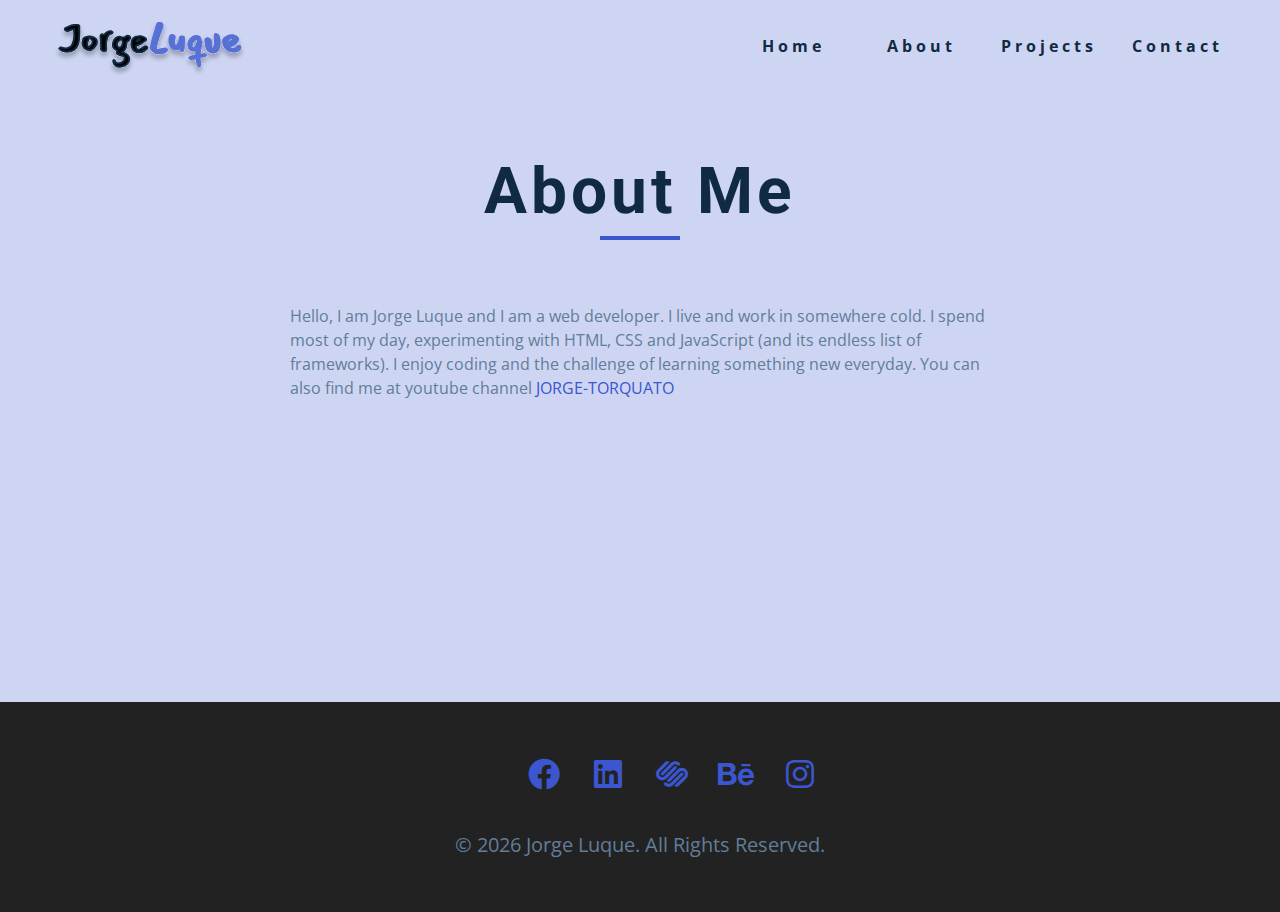
==== about.html @ eb59e5ac "first commit" ====
<!DOCTYPE html>
<html lang="en">
  <head>
    <meta charset="UTF-8" />
    <meta name="viewport" content="width=device-width, initial-scale=1.0" />
    <title>Jorge Luque || About</title>
    <link
      rel="stylesheet"
      href="./fontawesome-free-5.12.1-web/css/all.min.css"
    />
      <!-- favicon -->
    <link rel="stylesheet" href="./images/favicon.ico" />
    <!-- css -->
    <link rel="stylesheet" href="./css/styles.css" />
  </head>

  <body>
    <!-- navbar -->
    <nav class="nav" id="nav">
      <div class="nav-center">
        <!-- nav header -->
        <div class="nav-header">
          <img src="./images/BlueLuque.svg" class="nav-logo" alt="" />
          <button class="nav-btn" id="nav-btn">
            <i class="fas fa-bars"></i>
          </button>
        </div>
        <!-- nav links -->
        <ul class="nav-links">
          <li><a href="index.html">home</a></li>
          <li><a href="about.html">about</a></li>
          <li><a href="projects.html">projects</a></li>
          <li><a href="contact.html">contact</a></li>
        </ul>
      </div>
    </nav>
    <!-- end of navbar -->
    <!-- sidebar -->
    <aside class="sidebar" id="sidebar">
      <div>
        <button id="close-btn" class="close-btn">
          <i class="fas fa-times"></i>
        </button>
        <ul class="sidebar-links">
          <li><a href="index.html">home</a></li>
          <li><a href="about.html">about</a></li>
          <li><a href="projects.html">projects</a></li>
          <li><a href="contact.html">contact</a></li>
        </ul>
        <ul class="social-icons">
          <!-- single item -->
          <li>
            <a href="https://www.twitter.com" class="social-icon">
              <i class="fab fa-facebook"></i>
            </a>
          </li>
          <!-- end of single item -->
          <!-- single item -->
          <li>
            <a href="https://www.twitter.com" class="social-icon">
              <i class="fab fa-linkedin"></i>
            </a>
          </li>
          <!-- end of single item -->
          <!-- single item -->
          <li>
            <a href="https://www.twitter.com" class="social-icon">
              <i class="fab fa-squarespace"></i>
            </a>
          </li>
          <!-- end of single item -->
          <!-- single item -->
          <li>
            <a href="https://www.twitter.com" class="social-icon">
              <i class="fab fa-behance"></i>
            </a>
          </li>
          <!-- end of single item -->
          <!-- single item -->
          <li>
            <a href="https://www.twitter.com" class="social-icon">
              <i class="fab fa-instagram"></i>
            </a>
          </li>
          <!-- end of single item -->
        </ul>
      </div>
    </aside>
    <!-- end of sidebar -->

    <section class="section single-page">
      <!-- section title -->
      <div class="section-title">
        <h1>about me</h1>
        <div class="underline"></div>
      </div>
      <!-- end of section title -->
      <div class="section-center page-info">
        <!-- about page -->
        <p>
          Hello, I am Jorge Luque and I am a web developer. I live and work in
          somewhere cold. I spend most of my day, experimenting with HTML, CSS
          and JavaScript (and its endless list of frameworks). I enjoy coding
          and the challenge of learning something new everyday. You can also
          find me at youtube channel
          <a href="https://www.youtube.com/channel/UC8ZGrEHG-75kCdhlR4VuGVg" target="_blank">Jorge-Torquato</a>
        </p>

    </section>

    <!-- footer -->
    <footer class="footer">
      <ul class="social-icons">
        <!-- single item -->
        <li>
          <a href="https://www.twitter.com" class="social-icon">
            <i class="fab fa-facebook"></i>
          </a>
        </li>
        <!-- end of single item -->
        <!-- single item -->
        <li>
          <a href="https://www.twitter.com" class="social-icon">
            <i class="fab fa-linkedin"></i>
          </a>
        </li>
        <!-- end of single item -->
        <!-- single item -->
        <li>
          <a href="https://www.twitter.com" class="social-icon">
            <i class="fab fa-squarespace"></i>
          </a>
        </li>
        <!-- end of single item -->
        <!-- single item -->
        <li>
          <a href="https://www.twitter.com" class="social-icon">
            <i class="fab fa-behance"></i>
          </a>
        </li>
        <!-- end of single item -->
        <!-- single item -->
        <li>
          <a href="https://www.twitter.com" class="social-icon">
            <i class="fab fa-instagram"></i>
          </a>
        </li>
        <!-- end of single item -->
      </ul>

      <p>&copy; <span id="date"></span> Jorge Luque. All rights reserved.</p>
    </footer>
    <script src="./js/app.js"></script>
  </body>
</html>
---- css/styles.css ----
/*
=============== 
Fonts
===============
*/
@import url("https://fonts.googleapis.com/css?family=Open+Sans|Roboto:400,700&display=swap");

/*
=============== 
Variables
===============
*/

:root {
  /* dark shades of primary color*/
  --clr-primary-1: hsl(229, 55%, 21%);
  --clr-primary-2: hsl(229, 55%, 29%);
  --clr-primary-3: hsl(228, 55%, 37%);
  --clr-primary-4: hsl(228, 55%, 45%);
  /* primary/main color */
  --clr-primary-5: hsl(229, 60%, 52%);
  /* lighter shades of primary color */
  --clr-primary-6: hsl(228, 60%, 59%);
  --clr-primary-7: hsl(229, 60%, 67%);
  --clr-primary-8: hsl(229, 61%, 74%);
  --clr-primary-9: hsl(229, 61%, 81%);
  --clr-primary-10: hsl(229, 61%, 88%);
  /* darkest grey - used for headings */
  --clr-grey-1: hsl(209, 61%, 16%);
  --clr-grey-2: hsl(211, 39%, 23%);
  --clr-grey-3: hsl(209, 34%, 30%);
  --clr-grey-4: hsl(209, 28%, 39%);
  /* grey used for paragraphs */
  --clr-grey-5: hsl(210, 22%, 49%);
  --clr-grey-6: hsl(209, 23%, 60%);
  --clr-grey-7: hsl(211, 27%, 70%);
  --clr-grey-8: hsl(210, 31%, 80%);
  --clr-grey-9: hsl(212, 33%, 89%);
  --clr-grey-10: hsl(210, 36%, 96%);
  --clr-white: #fff;
  --ff-primary: "Roboto", sans-serif;
  --ff-secondary: "Open Sans", sans-serif;
  --transition: all 0.3s linear;
  --spacing: 0.25rem;
  --radius: 0.5rem;
  --light-shadow: 0 5px 15px rgba(0, 0, 0, 0.1);
  --dark-shadow: 0 5px 15px rgba(0, 0, 0, 0.2);
  --max-width: 1170px;
}
/*
=============== 
Global Styles
===============
*/

*,
::after,
::before {
  margin: 0;
  padding: 0;
  box-sizing: border-box;
}
body {
  font-family: var(--ff-secondary);
  background: var(--clr-white);
  color: var(--clr-grey-1);
  line-height: 1.5;
  font-size: 0.875rem;
}
ul {
  list-style-type: none;
}
a {
  text-decoration: none;
}
img:not(.nav-logo) {
  width: 100%;
  display: block;
}

h1,
h2,
h3,
h4 {
  letter-spacing: var(--spacing);
  text-transform: capitalize;
  line-height: 1.25;
  margin-bottom: 0.75rem;
  font-family: var(--ff-primary);
}
h1 {
  font-size: 3rem;
}
h2 {
  font-size: 2rem;
}
h3 {
  font-size: 1.25rem;
}
h4 {
  font-size: 0.875rem;
}
p {
  margin-bottom: 1.25rem;
  color: var(--clr-grey-5);
}
@media screen and (min-width: 800px) {
  h1 {
    font-size: 4rem;
  }
  h2 {
    font-size: 2.5rem;
  }
  h3 {
    font-size: 1.75rem;
  }
  h4 {
    font-size: 1rem;
  }
  body {
    font-size: 1rem;
  }
  h1,
  h2,
  h3,
  h4 {
    line-height: 1;
  }
}
/*  global classes */

.btn {
  text-transform: uppercase;
  background: var(--clr-primary-5);
  color: var(--clr-primary-1);
  padding: 0.375rem 0.75rem;
  letter-spacing: var(--spacing);
  display: inline-block;
  font-weight: 700;
  -webkit-transition: var(--transition);
  transition: var(--transition);
  font-size: 0.875rem;
  border: 2px solid transparent;
  cursor: pointer;
  box-shadow: 0 1px 3px rgba(0, 0, 0, 0.2);
  border-radius: var(--radius);
}
.btn:hover {
  color: var(--clr-primary-1);
  background: var(--clr-primary-7);
}
/* section */
.section {
  padding: 5rem 0;
}

.section-center {
  width: 90vw;
  margin: 0 auto;
  max-width: 1170px;
}
@media screen and (min-width: 992px) {
  .section-center {
    width: 95vw;
  }
}
/* added during recording */
.underline {
  width: 5rem;
  height: 0.25rem;
  margin-bottom: 1.25rem;
  background: var(--clr-primary-5);
  margin-left: auto;
  margin-right: auto;
}
.section-title {
  margin-bottom: 4rem;
  text-align: center;
}
.bg-grey {
  background: var(--clr-grey-10);
}
/*
=============== 
Navbar
===============
*/
.nav-links {
  display: none;
}
.nav {
  height: 5rem;
  padding: 1rem;
  display: grid;
  -webkit-box-align: center;
  align-items: center;
  -webkit-transition: var(--transition);
  transition: var(--transition);
}
.nav-center {
  width: 100%;
  max-width: 1170px;
  margin: 0 auto;
}
.nav-header {
  display: grid;
  grid-template-columns: auto 1fr;
  -webkit-box-align: center;
  align-items: center;
}
.nav-btn {
  background: transparent;
  border-color: transparent;
  color: var(--clr-primary-5);
  font-size: 2rem;
  cursor: pointer;
  justify-self: end;
}
@media screen and (min-width: 992px) {
  .nav {
    background: var(--clr-primary-10);
  }
  .nav-btn {
    display: none;
  }
  .nav-links {
    display: grid;
    grid-template-columns: repeat(4, 1fr);
    justify-items: center;
    -webkit-column-gap: 2rem;
    -moz-column-gap: 2rem;
    column-gap: 2rem;
    justify-self: end;
  }
  .nav-links a {
    text-transform: capitalize;
    color: var(--clr-grey-1);
    font-weight: bold;
    letter-spacing: var(--spacing);
    -webkit-transition: var(--transition);
    transition: var(--transition);
  }
  .nav-links a:hover {
    color: var(--clr-primary-5);
  }
  .nav-center {
    display: grid;
    grid-template-columns: auto 1fr;
    -webkit-box-align: center;
    align-items: center;
  }
}
/*
=============== 
Sidebar
===============
*/
.sidebar {
  position: fixed;
  top: 0;
  left: 0;
  width: 100%;
  height: 100%;
  background: var(--clr-grey-10);
  z-index: 10;
  display: grid;
  place-items: center;
  -webkit-transition: var(--transition);
  transition: var(--transition);
  -webkit-transform: translateX(-100%);
  transform: translateX(-100%);
}
.show-sidebar {
  -webkit-transform: translateX(0);
  transform: translateX(0);
}
.sidebar-links {
  text-align: center;
}
.sidebar-links a {
  font-size: 2rem;
  text-transform: capitalize;
  -webkit-transition: var(--transition);
  transition: var(--transition);
  color: var(--clr-grey-5);
  letter-spacing: var(--spacing);
  display: inline-block;
  margin-bottom: 1.5rem;
}
.sidebar-links a:hover {
  color: var(--clr-primary-5);
  border-left: 1rem solid var(--clr-primary-5);
  padding-left: 2rem;
}
.social-icons {
  display: grid;
  margin-top: 3rem;
  width: 20rem;
  grid-template-columns: repeat(5, 1fr);
  justify-items: center;
  margin-left: 4rem;
}
.social-icon {
  font-size: 2rem;
  color: var(--clr-grey-4);
  -webkit-transition: var(--transition);
  transition: var(--transition);
  display: block;
}
.social-icon:hover {
  color: var(--clr-primary-5);

  -webkit-transform: translateY(-15%);

  transform: translateY(-15%);
}
.close-btn {
  position: absolute;
  top: 1rem;
  right: 1rem;
  font-size: 3rem;
  background: transparent;
  border: transparent;
  -webkit-transition: var(--transition);
  transition: var(--transition);
  color: #bb2525;
  cursor: pointer;
}
.close-btn:hover {
  color: #e66b6b;
  -webkit-transform: scale(1.2);
  transform: scale(1.2);
}
/* fixed navbar */
.navbar-fixed {
  position: fixed;
  top: 0;
  left: 0;
  width: 100%;
  background: var(--clr-white);
  z-index: 2;
  box-shadow: var(--light-shadow);
}
/*
=============== 
Hero
===============
*/
/* underline added to globals */
.hero .underline {
  margin-bottom: 0.5rem;
  margin-left: 0;
}
.hero-img {
  display: none;
}
.hero {
  background: var(--clr-primary-10);
}
.hero-center {
  min-height: calc(100vh - 5rem);
  display: grid;
  place-items: center;
}
.hero-info h4 {
  color: var(--clr-grey-5);
}
.hero-icons {
  justify-items: start;
}
.hero-icon {
  color: var(--clr-grey-1);
}
.hero-btn {
  margin-top: 1.25rem;
}
.hero-photo {
  max-width: 25rem;
  max-height: 30rem;
  -o-object-fit: cover;
  object-fit: cover;
  border-radius: var(--radius);
  position: relative;
}
@media screen and (min-width: 992px) {
  .hero-img {
    display: block;
    position: relative;
  }
  .hero-center {
    grid-template-columns: repeat(2, 1fr);
  }

  .hero-img::before,
  .about-img::before {
    content: "";
    position: absolute;
    width: 100%;
    height: 100%;
    border: 0.25rem solid var(--clr-primary-5);
    top: 2rem;
    right: -2rem;
    border-radius: var(--radius);
  }
}
/*
=============== 
About
===============
*/
/* section title added to globals */

.about-title {
  text-align: left;
  margin-bottom: 2rem;
}
.about-title .underline {
  margin-left: 0;
}
.about-center {
  display: grid;
  gap: 3rem 2rem;
}
.about-img {
  justify-self: center;
}
@media screen and (min-width: 992px) {
  .about-center {
    grid-template-columns: 1fr 1fr;
  }
  .about-img {
    position: relative;
  }
  .about-img::before {
    left: -2rem;
  }
  .about-info {
    align-self: center;
  }
}
/*
=============== 
Services
===============
*/
.service {
  background: var(--clr-white);
  padding: 3rem 1.5rem;
  margin-bottom: 2rem;
  border-radius: var(--radius);
  text-align: center;
  -webkit-transition: var(--transition);
  transition: var(--transition);
}
.service-icon {
  font-size: 2rem;
  margin-bottom: 1.5rem;
}
.service .underline {
  width: 3rem;
  height: 0.12rem;
  -webkit-transition: var(--transition);
  transition: var(--transition);
}
.service p {
  -webkit-transition: var(--transition);
  transition: var(--transition);
}
.service:hover {
  background: var(--clr-primary-5);
  color: var(--clr-white);
}
.service:hover p {
  color: var(--clr-white);
}
.service:hover .underline {
  background: var(--clr-white);
}

@media screen and (min-width: 676px) {
  .services-center {
    display: grid;
    grid-template-columns: 1fr 1fr;
    -webkit-column-gap: 2rem;
    -moz-column-gap: 2rem;
    column-gap: 2rem;
  }
}
@media screen and (min-width: 992px) {
  .services-center {
    grid-template-columns: repeat(3, 1fr);
  }
}
/*
=============== 
Projects
===============
*/
.projects-text {
  width: 85vw;
  max-width: 30rem;
  margin: 0 auto;
}
.project {
  position: relative;
  background: var(--clr-primary-5);
  border-radius: var(--radius);
  margin-bottom: 2rem;
}
.project-info {
  text-align: center;
  color: var(--clr-white);
  position: absolute;
  top: 50%;
  left: 50%;
  -webkit-transform: translate(-50%, -50%);
  transform: translate(-50%, -50%);
  -webkit-transition: var(--transition);
  transition: var(--transition);
  opacity: 0;
}
.project-info p {
  text-transform: capitalize;
  color: var(--clr-white);
}
.project:hover .project-info {
  opacity: 1;
}
.project-img {
  -webkit-transition: var(--transition);
  transition: var(--transition);
  border-radius: var(--radius);
  height: 15rem;
  -o-object-fit: cover;
  object-fit: cover;
}
.project:hover .project-img {
  opacity: 0.1;
}
.project::after {
  content: "";
  position: absolute;
  top: 0;
  left: 0;
  width: 100%;
  height: 100%;
  border: 0.25rem solid var(--clr-white);
  border-radius: var(--radius);
  -webkit-transition: var(--transition);
  transition: var(--transition);
  opacity: 0;
}
.project:hover::after {
  opacity: 1;
  -webkit-transform: scale(0.8);
  transform: scale(0.8);
}
@media screen and (min-width: 676px) {
  .projects-center {
    display: grid;
    grid-template-columns: 1fr 1fr;
    -webkit-column-gap: 2rem;
    -moz-column-gap: 2rem;
    column-gap: 2rem;
  }
}
@media screen and (min-width: 992px) {
  .projects-center {
    grid-template-columns: repeat(3, 1fr);
  }
}
@media screen and (min-width: 1170px) {
  .projects-center {
    grid-template-rows: 200px 200px;
    gap: 1rem;
    grid-template-areas:
      "a b b"
      "a c d";
  }
  .project-img {
    height: 100%;
  }
  .project {
    height: 100%;
  }
  .project-1 {
    grid-area: a;
  }
  .project-2 {
    grid-area: b;
  }
  .project-3 {
    grid-area: c;
  }
  .project-4 {
    grid-area: d;
  }
}
/*
=============== 
Connect
===============
*/
.connect {
  min-height: 40vh;
  position: relative;
  padding: 10rem 0 5rem 0;
  margin: 5rem 0;
}
.video-container {
  position: absolute;
  top: 0;
  left: 0;
  width: 100%;
  height: 100%;
  -o-object-fit: cover;
  object-fit: cover;
  z-index: -2;
}
.connect::after {
  content: "";
  position: absolute;
  top: 0;
  left: 0;
  width: 100%;
  height: 100%;
  background: var(--clr-white);
  opacity: 0.7;
  z-index: -1;
}
.connect {
  display: grid;
  place-items: center;
  -webkit-clip-path: polygon(
    25% 0%,
    75% 0%,
    100% 50%,
    75% 100%,
    25% 100%,
    0% 50%
  );
  clip-path: polygon(25% 0%, 75% 0%, 100% 50%, 75% 100%, 25% 100%, 0% 50%);
}
.video-banner .section-title {
  margin-bottom: 2rem;
}
.video-text {
  max-width: 30rem;
}
.video-banner {
  background: var(--clr-primary-10);
  padding: 3rem 5rem 12rem 5rem;
  text-align: center;
  -webkit-clip-path: polygon(
    0% 0%,
    100% 0%,
    100% 75%,
    75% 75%,
    75% 100%,
    50% 75%,
    0% 75%
  );
  clip-path: polygon(
    0% 0%,
    100% 0%,
    100% 75%,
    75% 75%,
    75% 100%,
    50% 75%,
    0% 75%
  );
}
/*
=============== 
Skills
===============
*/
@media screen and (min-width: 678px) {
  .skills-center {
    display: grid;
    grid-template-columns: 1fr 1fr;
    -webkit-column-gap: 2rem;
    -moz-column-gap: 2rem;
    column-gap: 2rem;
  }
}
.skills {
  background: var(--clr-primary-9);
}
.skills h3 {
  margin: 1.5rem 0;
  color: var(--clr-primary-1);
}
.skill {
  margin-bottom: 1.25rem;
}
.skill p {
  margin-bottom: 0.5rem;
  text-transform: capitalize;
  color: var(--clr-primary-1);
}
.skill-container {
  background: var(--clr-white);
  height: 1rem;
  width: 100%;
  border-radius: var(--radius);
  position: relative;
}
.skill-value {
  position: absolute;
  top: 0;
  left: 0;
  background: var(--clr-primary-5);
  height: 100%;
  width: 50%;
  border-radius: var(--radius);
}
.value-70 {
  width: 70%;
}
.value-80 {
  width: 80%;
}
.skill-text {
  position: absolute;
  top: -2rem;
  left: 50%;
  -webkit-transform: translateX(-50%);
  transform: translateX(-50%);
}
.skill-text-70 {
  left: 70%;
}
.skill-text-80 {
  left: 80%;
}
/*
=============== 
Timeline
===============
*/
.timeline-center {
  width: 80vw;
  max-width: 40rem;
}
.timeline-item {
  border-top: 2px dashed var(--clr-primary-5);
  margin: 0;
  padding: 4rem 2rem;
  position: relative;
}
.timeline p {
  margin-bottom: 0;
}
.timeline-item:nth-child(even) {
  border-left: 2px dashed var(--clr-primary-5);
  border-top-left-radius: 2rem;
  border-bottom-left-radius: 2rem;
  margin-right: 2rem;
  padding-right: 0;
}
.timeline-item:nth-child(odd) {
  border-right: 2px dashed var(--clr-primary-5);
  border-top-right-radius: 2rem;
  border-bottom-right-radius: 2rem;
  margin-left: 2rem;
  padding-left: 0;
}
.timeline-item:first-child {
  border-top: none;
  border-top-right-radius: 0;
}
.timeline-item:last-child {
  border-bottom-left-radius: 0;
}
.number {
  position: absolute;
  top: 50%;
  -webkit-transform: translate(-50%, -50%);
  transform: translate(-50%, -50%);
  margin-bottom: 0;
  background: var(--clr-primary-5);
  width: 2rem;
  height: 2rem;
  border-radius: 50%;
  display: grid;
  place-items: center;
  color: var(--clr-primary-1);
  font-weight: bold;
}
.timeline-item:nth-child(even) .number {
  left: 0;
}
.timeline-item:nth-child(odd) .number {
  right: 0;
  -webkit-transform: translate(50%, -50%);
  transform: translate(50%, -50%);
}
/*
=============== 
Blog
===============
*/
.blog {
  background: var(--clr-grey-10);
}
.card {
  height: 27rem;
  position: relative;
  -webkit-perspective: 1500px;
  perspective: 1500px;
}
.card-front {
  background: var(--clr-white);
}
.card-side {
  -webkit-backface-visibility: hidden;
  backface-visibility: hidden;
  -webkit-transition: all 2s linear;
  transition: all 2s linear;
  position: absolute;
  top: 0;
  left: 0;
  width: 100%;
  height: 100%;
  border-radius: var(--radius);
  -webkit-transform: translate3d(0, 0, 0);
  visibility: visible;
}
.card-back {
  background: var(--clr-primary-10);
  -webkit-transform: rotateY(180deg);
  transform: rotateY(180deg);
  display: grid;
  place-items: center;
}
.card:hover .card-front {
  -webkit-transform: rotateY(-180deg);
  transform: rotateY(-180deg);
}
.card:hover .card-back {
  -webkit-transform: rotateY(0);
  transform: rotateY(0);
}
.card-info {
  padding: 1rem 1.5rem;
}
.card-front img {
  height: 13rem;
  -o-object-fit: cover;
  object-fit: cover;
  border-top-left-radius: var(--radius);
  border-top-right-radius: var(--radius);
}
.card-footer {
  display: grid;
  grid-template-columns: auto 1fr;
  -webkit-box-align: center;
  align-items: center;
}
.card-footer img {
  width: 2rem;
  height: 2rem;
  -o-object-fit: cover;
  object-fit: cover;
  border-radius: 50%;
}
.card-footer p {
  margin-bottom: 0;
  text-transform: uppercase;
  justify-self: end;
  color: var(--clr-primary-5);
  font-size: 0.85rem;
}
.blog-center {
  display: grid;
  grid-template-columns: repeat(auto-fill, minmax(330px, 1fr));
  gap: 3rem 1rem;
}
/*
=============== 
Footer
===============
*/
.footer {
  padding-bottom: 2rem;
  background: #222;
  display: grid;
  place-items: center;
}
.footer .social-icons {
  margin-bottom: 2rem;
}
.footer .social-icon {
  color: var(--clr-primary-5);
}
.footer .social-icon:hover {
  color: var(--clr-primary-10);
}
.footer p {
  font-size: 1.25rem;
  text-transform: capitalize;
}
/*
=============== 
Single Page
===============
*/
.single-page {
  background: var(--clr-primary-10);
  min-height: calc(100vh - 5rem - 198px);
}
.page-info {
  max-width: 700px;
}
.page-info a {
  text-transform: uppercase;
  color: var(--clr-primary-5);
  -webkit-transition: var(--transition);
  transition: var(--transition);
}
.page-info a:hover {
  color: var(--clr-primary-1);
}
/*
=============== 
Products Page
===============
*/
.projects-hero {
  height: 40vh;
  background: var(--clr-primary-10);
  display: grid;
  place-items: center;
}
.projects-hero .section-title {
  margin-bottom: 0;
}
.single-project {
  background: var(--clr-grey-10);
  border-radius: var(--radius);
}
.project-container img {
  border-top-left-radius: var(--radius);
  border-top-right-radius: var(--radius);
}
.project-container {
  position: relative;
}
.project-icon {
  position: absolute;
  font-size: 1.75rem;
  bottom: 0;
  left: 50%;
  -webkit-transform: translate(-50%, 50%);
  transform: translate(-50%, 50%);
  width: 4rem;
  height: 4rem;
  display: grid;
  place-items: center;
  background: var(--clr-primary-5);
  border-radius: 50%;
  color: var(--clr-primary-1);
  border: 0.375rem solid var(--clr-grey-10);
}
.project-details {
  padding: 2rem 1.5rem;
}
.project-footer {
  display: grid;
  grid-template-columns: 1fr 1fr;
  color: var(--clr-primary-5);
}
.project-footer a {
  color: var(--clr-primary-5);
  text-transform: capitalize;
  -webkit-transition: var(--transition);
  transition: var(--transition);
  justify-self: end;
  font-weight: 600;
}
.project-footer a:hover {
  color: var(--clr-primary-1);
}
.projects-page-center {
  display: grid;
  grid-template-columns: repeat(auto-fill, minmax(330px, 1fr));
  gap: 3.5rem 2rem;
}
@media screen and (min-width: 1170px) {
  .projects-page-center {
    gap: 4rem 2rem;
  }
}
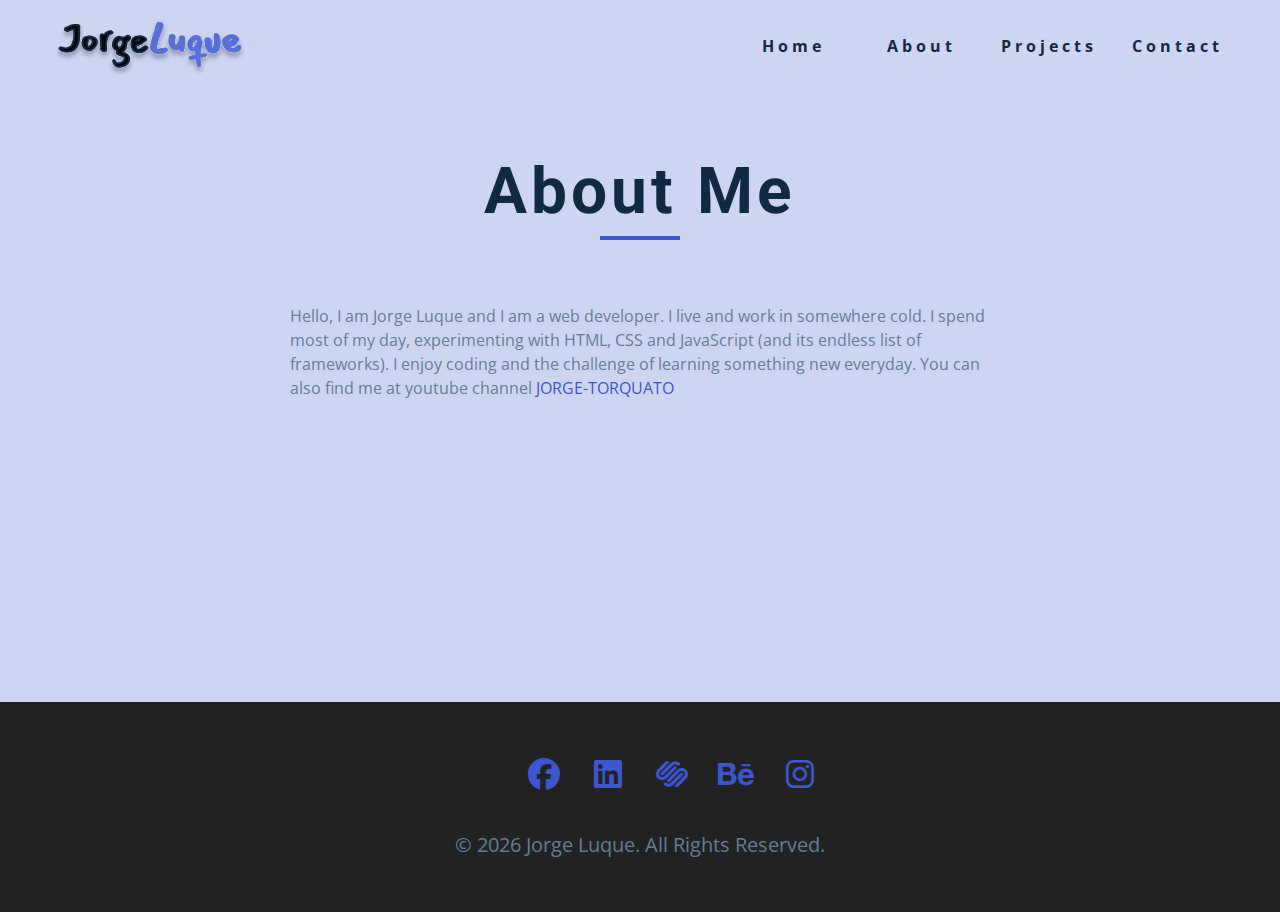
==== commit 42d18aaa: "fount awesome link" ====
--- a/about.html
+++ b/about.html
@@ -6,7 +6,7 @@
     <title>Jorge Luque || About</title>
     <link
       rel="stylesheet"
-      href="./fontawesome-free-5.12.1-web/css/all.min.css"
+      href="https://cdnjs.cloudflare.com/ajax/libs/font-awesome/6.2.1/css/all.min.css"
     />
       <!-- favicon -->
     <link rel="stylesheet" href="./images/favicon.ico" />
@@ -50,7 +50,7 @@
         <ul class="social-icons">
           <!-- single item -->
           <li>
-            <a href="https://www.twitter.com" class="social-icon">
+            <a href="https://www.facebook.com/jorgelm78" class="social-icon">
               <i class="fab fa-facebook"></i>
             </a>
           </li>
@@ -113,7 +113,7 @@
       <ul class="social-icons">
         <!-- single item -->
         <li>
-          <a href="https://www.twitter.com" class="social-icon">
+          <a href="https://www.facebook.com/jorgelm78" class="social-icon">
             <i class="fab fa-facebook"></i>
           </a>
         </li>
--- a/css/styles.css
+++ b/css/styles.css
@@ -3,7 +3,7 @@
 Fonts
 ===============
 */
-@import url("https://fonts.googleapis.com/css?family=Open+Sans|Roboto:400,700&display=swap");
+@import url('https://fonts.googleapis.com/css?family=Open+Sans|Roboto:400,700&display=swap');
 
 /*
 =============== 
@@ -38,8 +38,8 @@
   --clr-grey-9: hsl(212, 33%, 89%);
   --clr-grey-10: hsl(210, 36%, 96%);
   --clr-white: #fff;
-  --ff-primary: "Roboto", sans-serif;
-  --ff-secondary: "Open Sans", sans-serif;
+  --ff-primary: 'Roboto', sans-serif;
+  --ff-secondary: 'Open Sans', sans-serif;
   --transition: all 0.3s linear;
   --spacing: 0.25rem;
   --radius: 0.5rem;
@@ -180,6 +180,9 @@
 .bg-grey {
   background: var(--clr-grey-10);
 }
+.second-section {
+  padding-top: 1rem;
+}
 /*
 =============== 
 Navbar
@@ -393,7 +396,7 @@
 
   .hero-img::before,
   .about-img::before {
-    content: "";
+    content: '';
     position: absolute;
     width: 100%;
     height: 100%;
@@ -538,7 +541,7 @@
   opacity: 0.1;
 }
 .project::after {
-  content: "";
+  content: '';
   position: absolute;
   top: 0;
   left: 0;
@@ -574,8 +577,8 @@
     grid-template-rows: 200px 200px;
     gap: 1rem;
     grid-template-areas:
-      "a b b"
-      "a c d";
+      'a b b'
+      'a c d';
   }
   .project-img {
     height: 100%;
@@ -618,7 +621,7 @@
   z-index: -2;
 }
 .connect::after {
-  content: "";
+  content: '';
   position: absolute;
   top: 0;
   left: 0;
@@ -943,6 +946,8 @@
 .project-container img {
   border-top-left-radius: var(--radius);
   border-top-right-radius: var(--radius);
+  height: 200px;
+  object-fit: cover;
 }
 .project-container {
   position: relative;
@@ -966,6 +971,7 @@
 .project-details {
   padding: 2rem 1.5rem;
 }
+
 .project-footer {
   display: grid;
   grid-template-columns: 1fr 1fr;
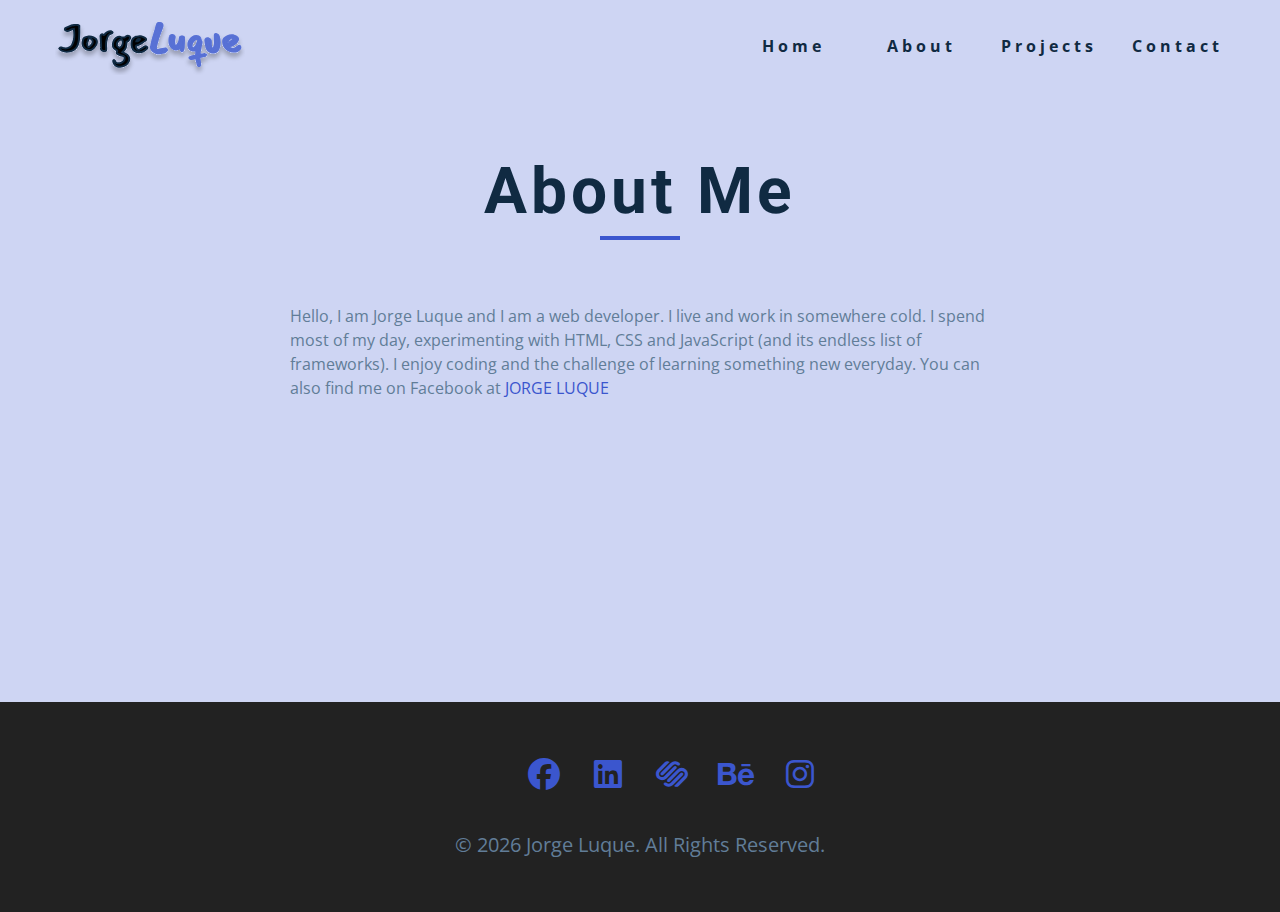
==== commit 6f20a8d4: "update about me FB" ====
--- a/about.html
+++ b/about.html
@@ -102,8 +102,8 @@
           somewhere cold. I spend most of my day, experimenting with HTML, CSS
           and JavaScript (and its endless list of frameworks). I enjoy coding
           and the challenge of learning something new everyday. You can also
-          find me at youtube channel
-          <a href="https://www.youtube.com/channel/UC8ZGrEHG-75kCdhlR4VuGVg" target="_blank">Jorge-Torquato</a>
+          find me on Facebook at
+          <a href="https://www.facebook.com/jorgelm78" target="_blank">Jorge Luque</a>
         </p>
 
     </section>
